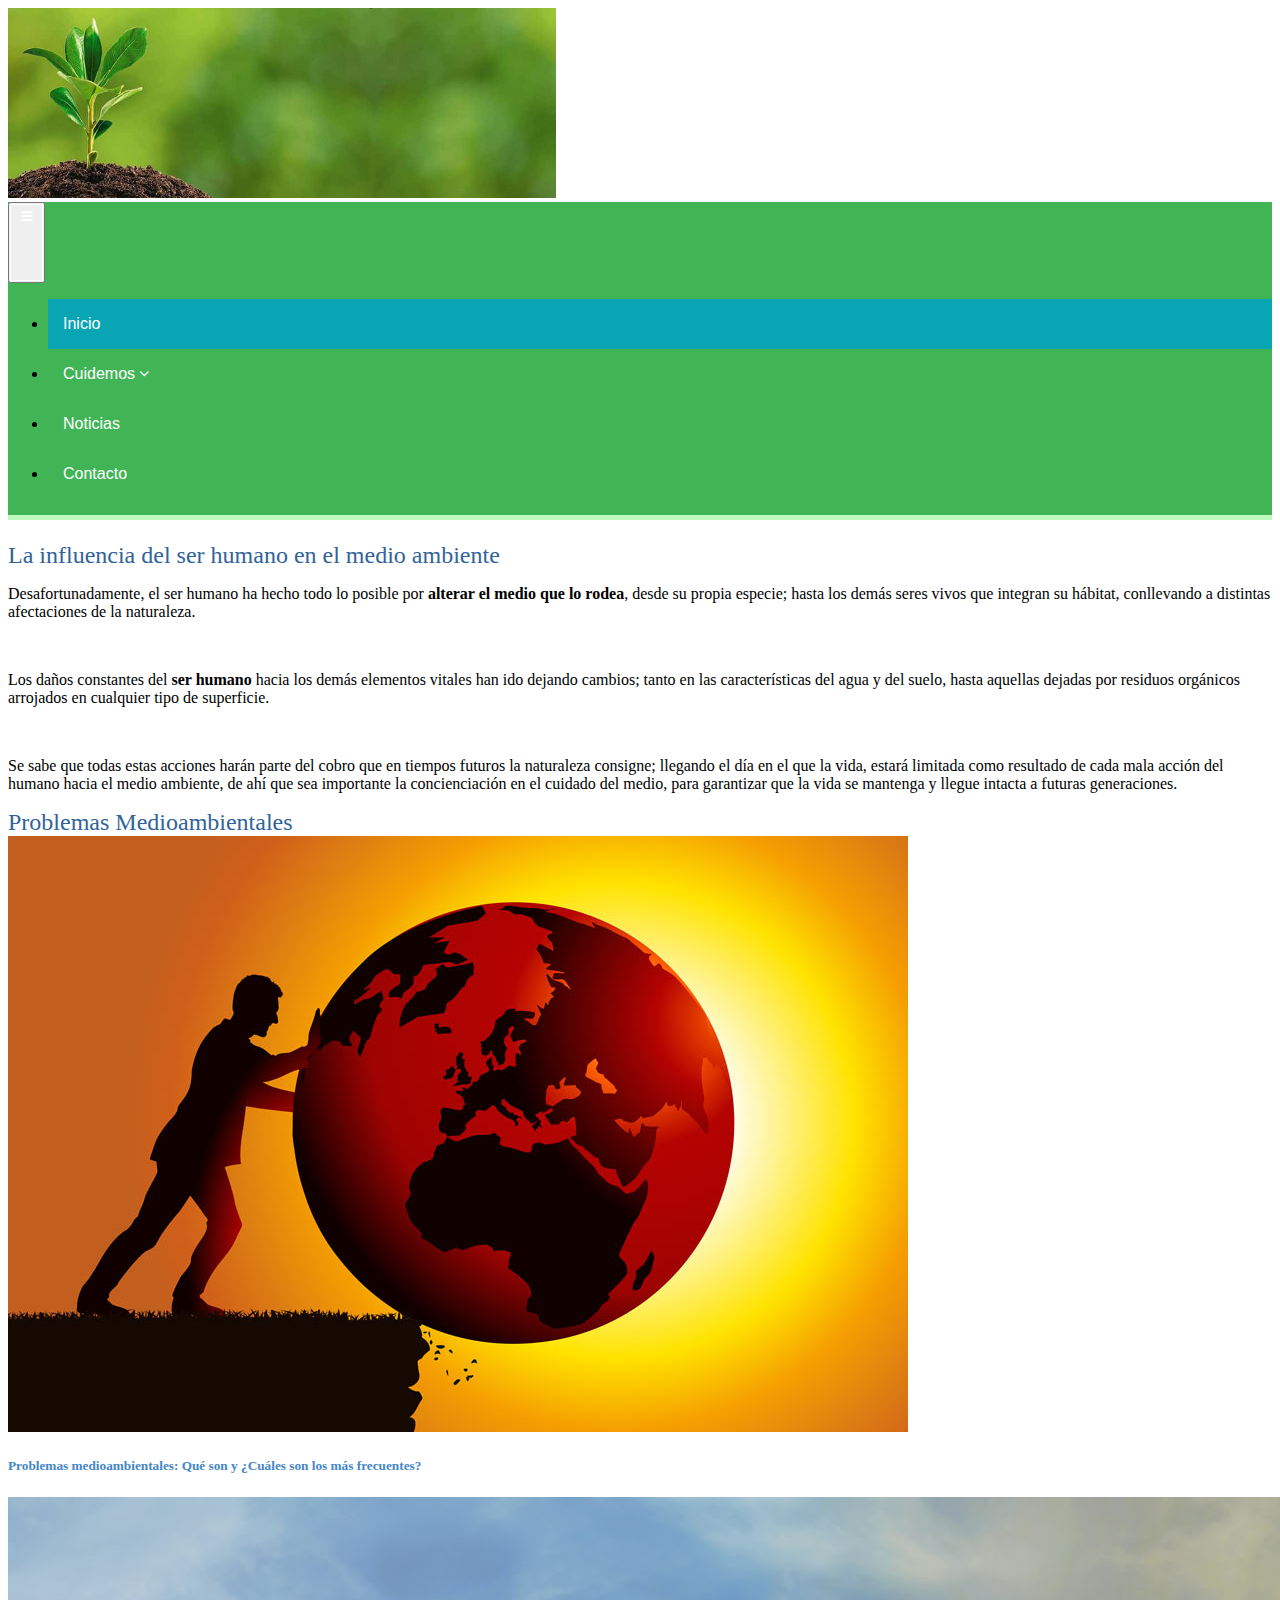
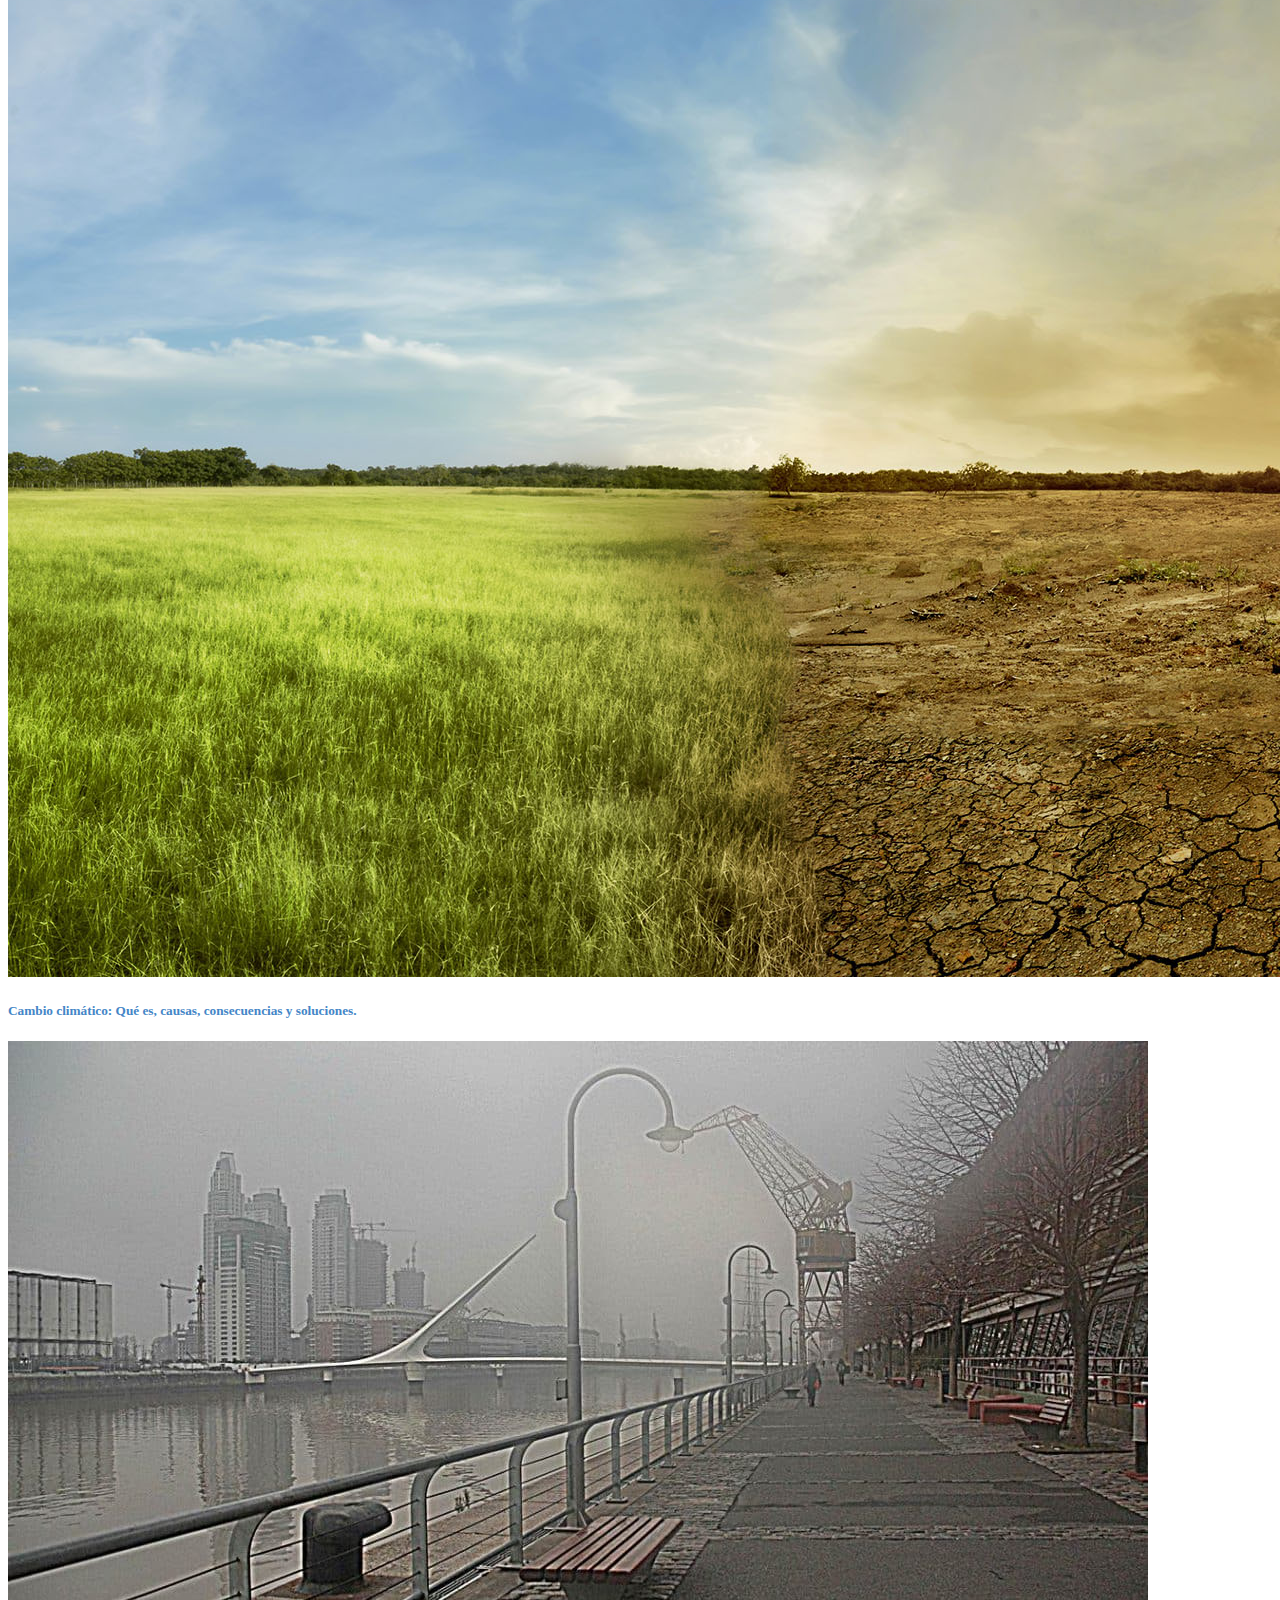
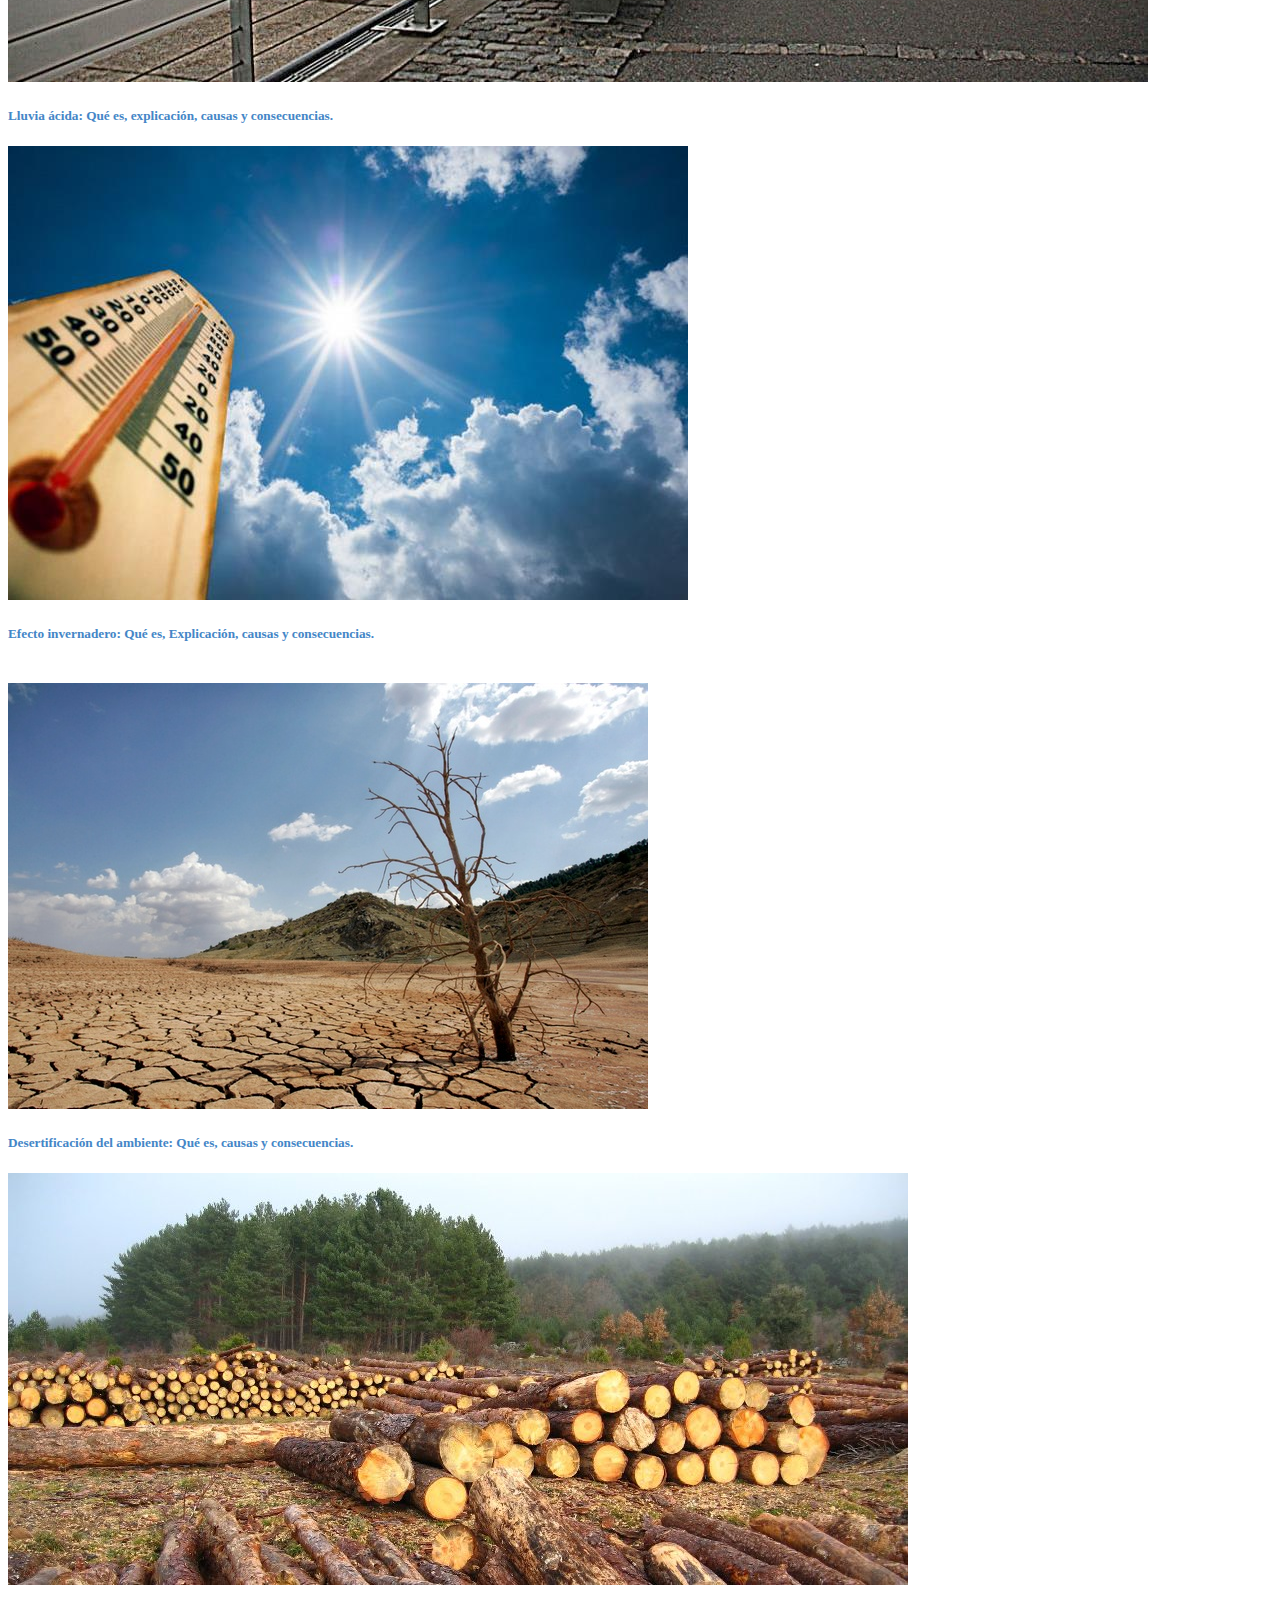
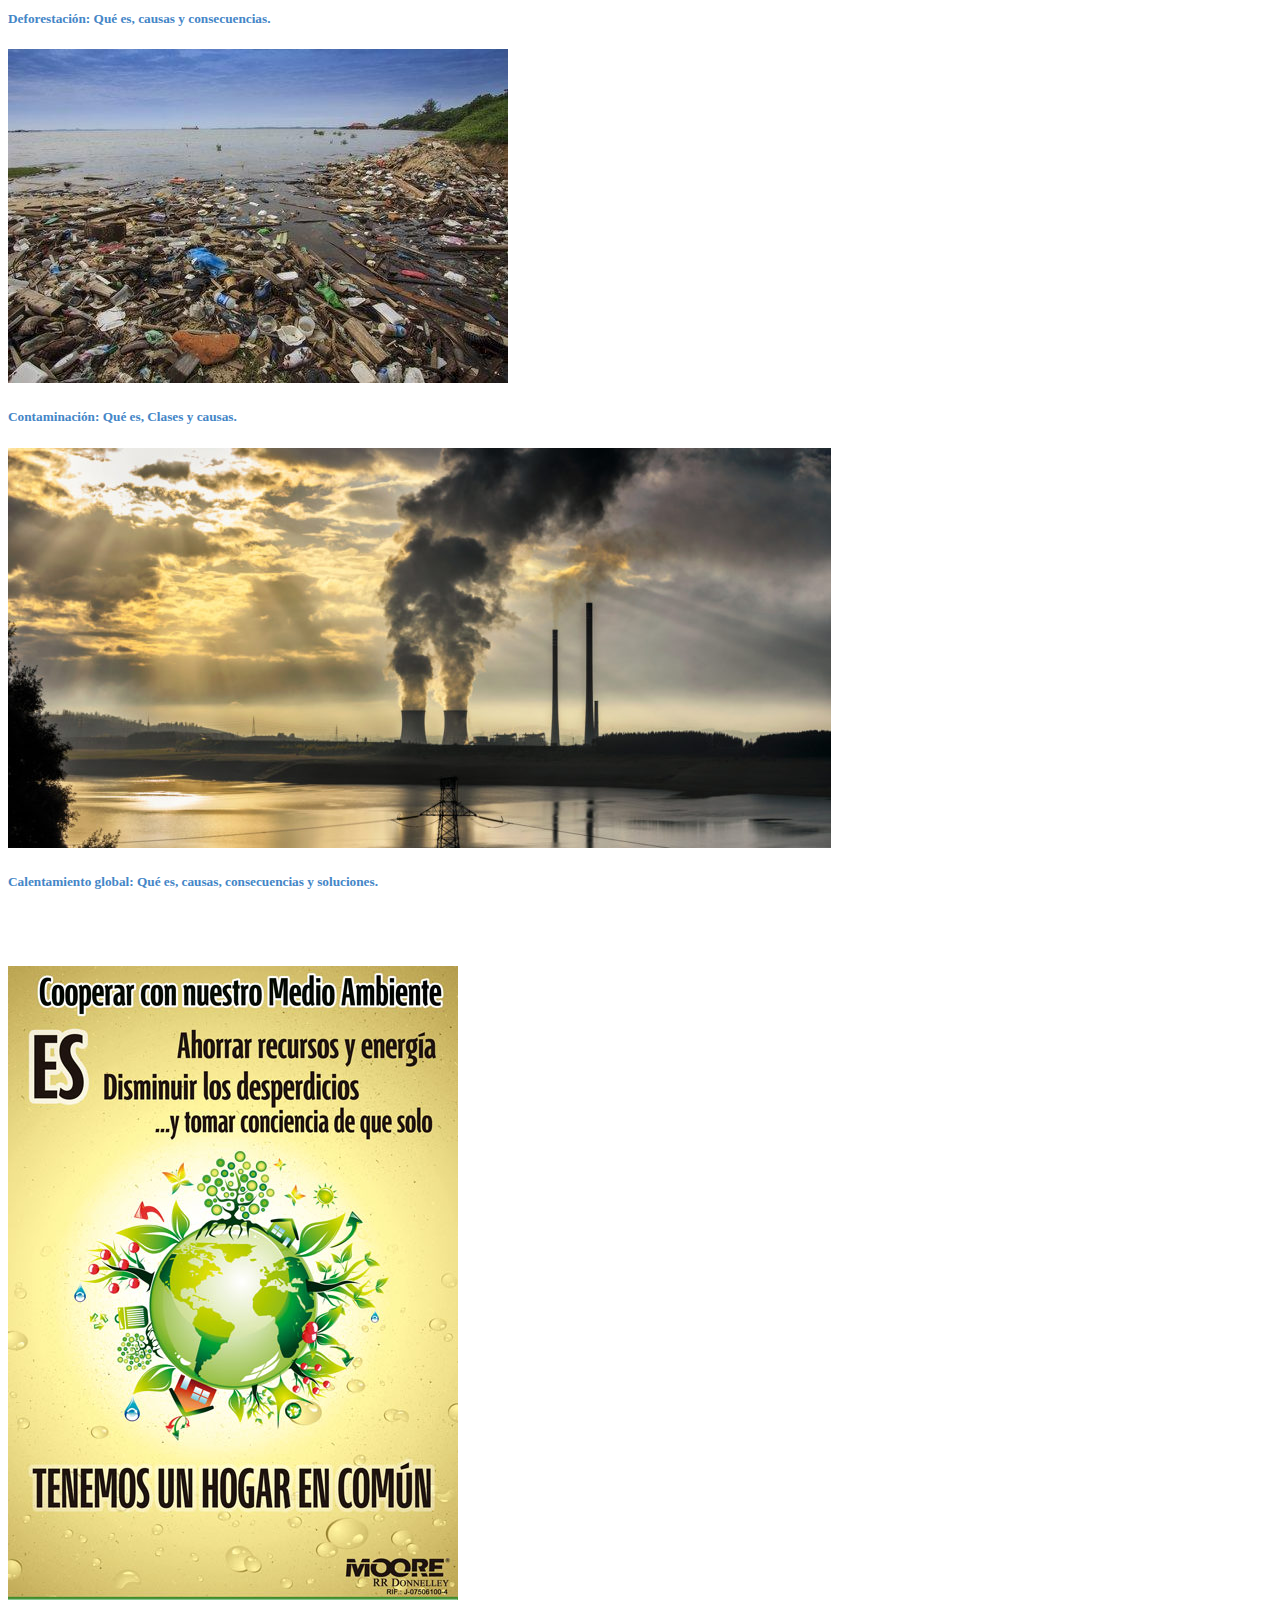
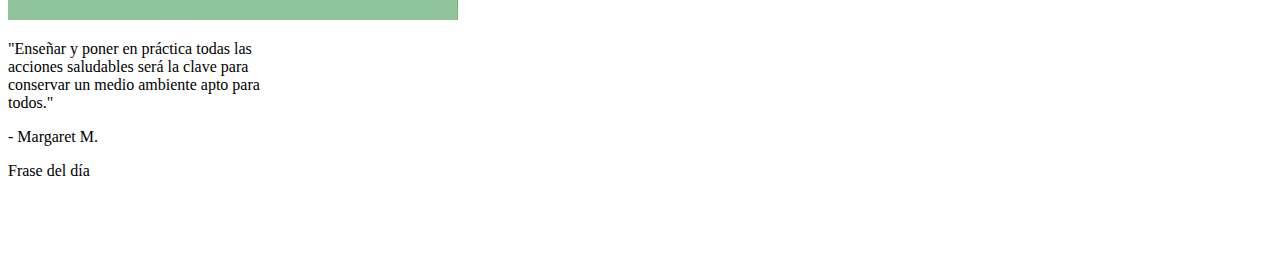
==== problemas.html @ 85031b52 "Add files via upload" ====
﻿<!DOCTYPE html>
<html>
<head>
	<title>Medio Ambiente</title>
	    
      <meta name="viewport" content="width=device-width, initial-scale=1, shrink-to-fit=no"> <!--responsive-->
      <link rel="stylesheet" href="css/bootstrap.min.css">
      <link rel="stylesheet" href="estilo.css">
      <link rel="stylesheet" href="menu.css">
      <link rel="stylesheet" href="cuidemos.css">
      <link rel="stylesheet" href="redes.css">
      <link rel="stylesheet" href="https://cdnjs.cloudflare.com/ajax/libs/font-awesome/4.7.0/css/font-awesome.min.css">
      <style type="text/css">
      </style>
</head>
<body >
      <script src="js/jquery-3.2.1.min.js"></script>
      <script src="js/popper.min.js"></script>
      <script src="js/bootstrap.min.js"></script>

<!--CABECERA-->
<div class="card">
  <div class="card">
 <img class="card-img" src="img/med.jpg" alt="Card image" height="190">
  </div>
 </div>

<div id="menu"class="menu-area">
    <div class="container">
        <div class="row">
            <nav class="navbar navbar-light navbar-expand-lg mainmenu">
                <button class="navbar-toggler" type="button" data-toggle="collapse" data-target="#navbarSupportedContent" aria-controls="navbarSupportedContent" aria-expanded="false" aria-label="Toggle navigation">
                    <span class="fa fa-bars" aria-hidden="true"></span>
                </button>
                <div class="collapse navbar-collapse" id="navbarSupportedContent">
                    <ul class="navbar-nav mr-auto">
                        <li class="active">
                            <a href="index.html">Inicio<span class="sr-only">(current)</span></a>
                        </li>
                        
                        <li class="dropdown">
                            <a class="dropdown-toggle" href="" id="navbarDropdown" role="button" data-toggle="dropdown" aria-haspopup="true" aria-expanded="false">
                                Cuidemos
                                <i class="fa fa-angle-down" aria-hidden="true"></i>
                            </a>
                            <ul class="dropdown-menu" aria-labelledby="navbarDropdown">
                                <li><a href="cuidemos.html">¿A qué llamamos Medio Ambiente?</a></li>
                                <li><a href="problemas.html">Problemas medio ambientales</a></li>
                                <li><a href="proteccion.html">Protección de la Biodiversidad</a></li>
                                <li><a href="tips.html">Tips para preservar nuestro medio</a></li>
                                <li><a href="extincion.html">Nuestra fauna en Peligro de Extinción</a></li>
                            </ul>
                        </li>
                        <li>
                            <a href="noticias.html">Noticias</a>
                        </li>
                        <li>
                            <a href="contacto.html">Contacto</a>
                        </li>
                    </ul>
                </div>
            </nav>
        </div>
    </div>
</div>
</div>


<!--CONTENIDO-->

<div class=" container-fluid text-justify">
<div class="row">
  <div class="col-sm-1">
      <div class="card-body">
        <h5 class="card-title"></h5>
        <p class="card-text"></p>
      </div>
  </div>

  <div class="col-sm-8">

        <div class="card-body">
        <h2 class="card-title text-left">La influencia del ser humano en el medio ambiente</h2>
       <p>Desafortunadamente, el ser humano ha hecho todo lo posible por <b>alterar el medio que lo rodea</b>, desde su propia especie; hasta los demás seres vivos que integran su hábitat, conllevando a distintas afectaciones de la naturaleza.</p><br><p>Los daños constantes del <b>ser humano</b> hacia los demás elementos vitales han ido dejando cambios; tanto en las características del agua y del suelo, hasta aquellas dejadas por residuos orgánicos arrojados en cualquier tipo de superficie.</p><br><p>Se sabe que todas estas acciones harán parte del cobro que en tiempos futuros la naturaleza consigne; llegando el día en el que la vida, estará limitada como resultado de cada mala acción del humano hacia el medio ambiente, de ahí que sea importante la concienciación en el cuidado del medio, para garantizar que la vida se mantenga y llegue intacta a futuras generaciones.</p>
        </div>


      <div class="card-body">
        <h2 class="card-title text-left">Problemas Medioambientales</h2>
         <div class="card-deck">
  <div class="card">
    <img class="card-img-top" src="img/pro.jpg" alt="Card image cap">
    <div class="card-body">
      <h5 class="card-title"><a id="prom" href="https://cumbrepuebloscop20.org/medio-ambiente/problemas/" target="_blank">Problemas medioambientales: Qué son y ¿Cuáles son los más frecuentes?</a></h5>
    </div>
  </div>
  <div class="card">
    <img class="card-img-top" src="img/cambio.jpg" alt="Card image cap">
    <div class="card-body">
      <h5 class="card-title"><a href="https://cumbrepuebloscop20.org/medio-ambiente/cambio-climatico/" target="_blank">Cambio climático: Qué es, causas, consecuencias y soluciones.</a></h5>
    </div>
  </div>
  <div class="card">
    <img class="card-img-top" src="img/lluvia.jpg" alt="Card image cap">
    <div class="card-body">
      <h5 class="card-title"><a href="https://cumbrepuebloscop20.org/medio-ambiente/lluvia-acida/" target="_blank">Lluvia ácida: Qué es, explicación, causas y consecuencias.</a></h5>
    </div>
  </div>
  <div class="card">
    <img class="card-img-top" src="img/efecto.jpeg" alt="Card image cap">
    <div class="card-body">
      <h5 class="card-title"><a href="https://cumbrepuebloscop20.org/medio-ambiente/efecto-invernadero/" target="_blank">Efecto invernadero: Qué es, Explicación, causas y consecuencias.</a></h5>
    </div>
  </div>
</div>
<br>

 <div class="card-deck">
  <div class="card">
    <img class="card-img-top" src="img/deser.jpg" alt="Card image cap">
    <div class="card-body">
      <h5 class="card-title"><a href="https://cumbrepuebloscop20.org/medio-ambiente/desertificacion/" target="_blank">Desertificación del ambiente: Qué es, causas y consecuencias.</a></h5>
    </div>
  </div>
  <div class="card">
    <img class="card-img-top" src="img/deforestacion.jpg" alt="Card image cap">
    <div class="card-body">
      <h5 class="card-title"><a href="https://cumbrepuebloscop20.org/medio-ambiente/deforestacion/" target="_blank">Deforestación: Qué es, causas y consecuencias.</a></h5>
    </div>
  </div>
  <div class="card">
    <img class="card-img-top" src="img/contaminacion.jpg" alt="Card image cap">
    <div class="card-body">
      <h5 class="card-title"><a href="https://cumbrepuebloscop20.org/medio-ambiente/contaminacion/" target="_blank">Contaminación: Qué es, Clases y causas.</a></h5>
    </div>
  </div>
  <div class="card">
    <img class="card-img-top" src="img/calentamiento.jpg" alt="Card image cap">
    <div class="card-body">
      <h5 class="card-title"><a href="https://cumbrepuebloscop20.org/medio-ambiente/calentamiento-global/" target="_blank">Calentamiento global: Qué es, causas, consecuencias y soluciones.</a></h5>
    </div>
  </div>
</div>
      </div>

       <br><br><br>
</div>


  <div class="col-sm-3">
      <div class="card-body">
        <div class="card">
        <img class="card-img" src="img/ahorrar.jpg" alt="Card image" >

        <div class="card text-white bg-success mb-3" style="max-width: 18rem;">
        <div class="card-body">
        <p class="font-italic">"Enseñar y poner en práctica todas las acciones saludables será la clave para conservar un medio ambiente apto para todos."</p>
        <p class="font-italic text-right">- Margaret M.</p>
        </div>
       <div class="card-footer">Frase del día</div>
       </div>
      </div>
  </div>

</div> 
</div>
</div><!--FINAL-->


       <!--AUDIO-->
       <div class="embed-responsive embed-responsive">
       <iframe class="embed-responsive-item" src="videoaudio/Audio1.mp3" hidden="true"autostart="true" loop="true"></iframe>
       </div>


<!--PIE DE PÁGINA-->
<div id="footer" class="container-fluid justify-content-center bg-success">
  <p>Nestor Guttierez 10-01</p> 
   <bgsound src="videoaudio/Audio1.mp3" hidden="true"autostart="true" loop="true">
</div>

</body>
</html>
---- estilo.css ----
#menu{
	border-bottom: 5px solid #C0F9BE; /*separador*/
	font-family: Century Gothic;

     
	}
h1{
	color: white;
	font-family:Century Gothic;

	
	}

span{
	color:#C0F9BE;
	font-family: Century Gothic; 
	height:65px;
	}

a{
        color: #fff;
        }




#footer{ /*espacio de pie de p�gina*/
	color: #fff;
	padding: 10px; 
	text-align: center;
	}
  #cont{
   background-color: #FCF9D1;
  }
---- menu.css ----
.menu-area {
    
background-color: #41B456;
}

.menu {
    text-align: center;

    float: none !important;
    display: inline-block;
}




.dropdown-menu {
    
padding: 0;
    
margin: 0;
    
border: 0 solid transition!important;
    
border: 0 solid rgba(0, 0, 0, .15);
    
border-radius: 0;
    
-webkit-box-shadow: none!important;
    
box-shadow: none!important
}


/*.mainmenu a,*/

.navbar-default 
.navbar-nav > li > a,

.mainmenu ul li a,

.navbar-expand-lg 
.navbar-nav 

.nav-link {
    
color: #fff;
    
font-size: 16px;
    
text-transform: capitalize;
    
padding: 16px 15px;
    
font-family: 'Roboto', sans-serif;
    
display: block !important;
}


.mainmenu .active a,

.mainmenu .active a:focus,

.mainmenu .active a:hover,

.mainmenu li a:hover,

.mainmenu li a:focus,

.navbar-default .navbar-nav>.show>a,

.navbar-default .navbar-nav>.show>a:focus,

.navbar-default .navbar-nav>.show>a:hover {
    
color: #fff;
    
background-color: #0AA5B4;
    
outline: 0;
}


.navbar-light .navbar-toggler{
    
padding: 0;
}


.navbar-light .navbar-toggler .fa-bars{
    
color: #fff;
    
border: 1px solid #fff;
    
padding: 5px 10px;
}


.only-mobile{
    
display: none;
}
.only-desktop{
    
display: block;
}





.mainmenu .collapse ul > li:hover > a {
    
background-color: #0f3c9e;
    
text-decoration: none;
    
-webkit-transition: all 0.5s ease;
    
-moz-transition: all 0.5s ease;
    
-o-transition: all 0.5s ease;
    
-ms-transition: all 0.5s ease;
    
transition: all 0.5s ease;
}


.mainmenu .collapse ul ul > li:hover > a
{
    
background-color: #0AA5B4}

.mainmenu .collapse ul ul ul > li:hover > a {
    
background-color: #0f3c9e;
}


.mainmenu .collapse ul ul,

.mainmenu .collapse ul ul.dropdown-menu {
    
background-color: #00606D;
}


.mainmenu .collapse ul ul ul,

.mainmenu .collapse ul ul ul.dropdown-menu {
    
background-color: #0AA5B4
}


.mainmenu .collapse ul ul ul ul,

.mainmenu .collapse ul ul ul ul.dropdown-menu {
    
background-color: #0AA5B4
}




/******************************Drop-down menu work on hover**********************************/

.mainmenu {
    
background: none;
    
border: 0 solid;
    
margin: 0;
    
padding: 0;
    
min-height: 20px;
    
width: 100%;
}


@media only screen and (min-width: 767px) {
    
/* Level 1 */
    
.mainmenu .collapse ul ul {
        
position: absolute;
        
top: 80px;
        
left: 0;
        
min-width: 250px;
        
display: block;
        
visibility: hidden;
        
opacity: 0;
        
-webkit-transition: 0.5s ease all;
        
transition: 0.5s ease all;
    }
    

.mainmenu .collapse ul li:hover> ul {
        
visibility: visible;
        
opacity: 1;
        
top: 100%;
    }

    

/* Level 2 */
    
.mainmenu .collapse ul ul li {
        
position: relative;
    }
    

.mainmenu .collapse ul ul ul {
        
position: absolute;
        
top: 0;
        
left: 120%;
        
min-width: 250px;
        
display: block;
        
visibility: hidden;
        
opacity: 0;
        
-webkit-transition: 0.5s ease all;
        
transition: 0.5s ease all;
    }
    

.mainmenu .collapse ul ul li:hover> ul {
        
visibility: visible;
        
opacity: 1;
        
top: 0;
        
left: 100%;
    }
    

.mainmenu .collapse ul ul li a .fa-angle-right{
        
position: absolute;
        
right: 20px;
        
top: 20px;
    }


    

/* Level 3 */
    
.mainmenu .collapse ul ul ul li {
        
position: relative
    }
    

.mainmenu .collapse ul ul ul ul {
        
position: absolute;
        
top: 0;
        
left: -120%;
        
min-width: 250px;
        
display: block;
        
z-index: 1;
        
visibility: hidden;
        
opacity: 0;
        
-webkit-transition: 0.5s ease all;
        
transition: 0.5s ease all;
    }
    

.mainmenu .collapse ul ul ul li:hover ul {
        
visibility: visible;
        
opacity: 1;
        
top: 0;
        
left: -100% !important;
    }
    


}


@media only screen and (max-width: 767px) {
    
.only-mobile{
        
display: inline-block;
    }
    

.only-desktop{
        
display: none;
    }
    

/*.navbar-nav .show .dropdown-menu .dropdown > li > a{  background-color: #fff;
    }*/
    
.mainmenu .collapse ul ul > li.dropdown > a,
    
.mainmenu .collapse ul ul > li.dropdown > ul.dropdown-menu > li.dropdown > a{
        
background-color: #0f3c9e;
        
padding: 16px 15px 16px 15px;
    }
    

.navbar-nav .show .dropdown-menu .dropdown-menu .dropdown-menu > li > a,
    
.navbar-nav .show .dropdown-menu .dropdown-menu > li > a,
    
.navbar-nav .show .dropdown-menu > li > a {
        
padding: 16px 15px 16px 35px;
        
background-color: #202e4c;
    }
    

.navbar-nav .show .dropdown-menu .dropdown-menu > li > a:hover,
    
.navbar-nav .show .dropdown-menu > li > a:hover{
        
background-color: #0f3c9e;
    }


    

/* Level 1 mobile arrow */
    
.mainmenu ul li a .fa-angle-down{
        
position: absolute;
        
right: 15px;
        
top: 15px;
        
width: 25px;
        
height: 25px;
        
background-color: #fff;
        
color: #0f3c9e;
        
text-align: center;
        
line-height: 25px;
    }


}







/*custom css*/
.mainmenu ul li a.dropdown-toggle::after{
    
display: none;
}
---- cuidemos.css ----
h2 {
	margin: 0;
	padding: 0PX;
	font-weight: normal;
	color: #32639A;
}


a {
	text-decoration: none;
	color: #4486C7;
}

#inicio-tab{
          color:#fff; 
        }

#noticias-tab{
          color:#fff; 
        }
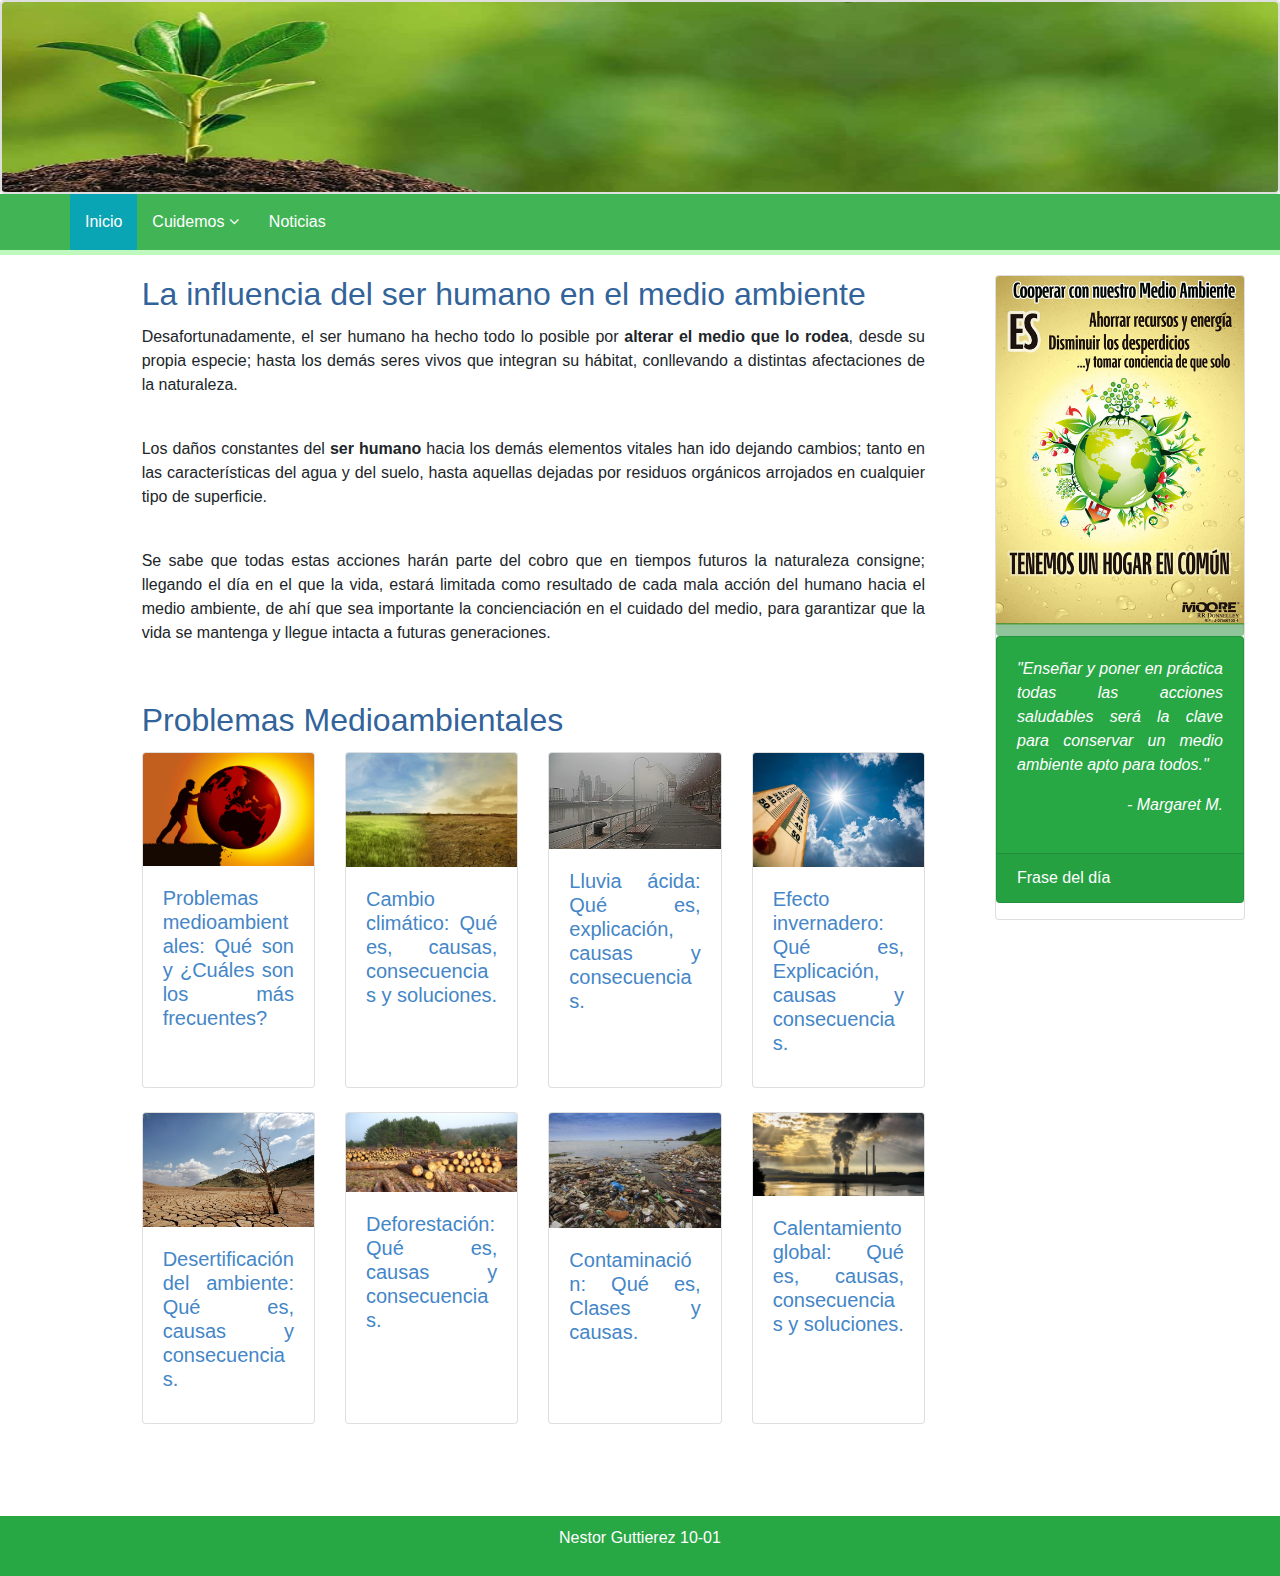
==== commit 201a63e1: "Update problemas.html" ====
--- a/problemas.html
+++ b/problemas.html
@@ -53,9 +53,6 @@
                         </li>
                         <li>
                             <a href="noticias.html">Noticias</a>
-                        </li>
-                        <li>
-                            <a href="contacto.html">Contacto</a>
                         </li>
                     </ul>
                 </div>
@@ -180,4 +177,4 @@
 </div>
 
 </body>
-</html>+</html>
